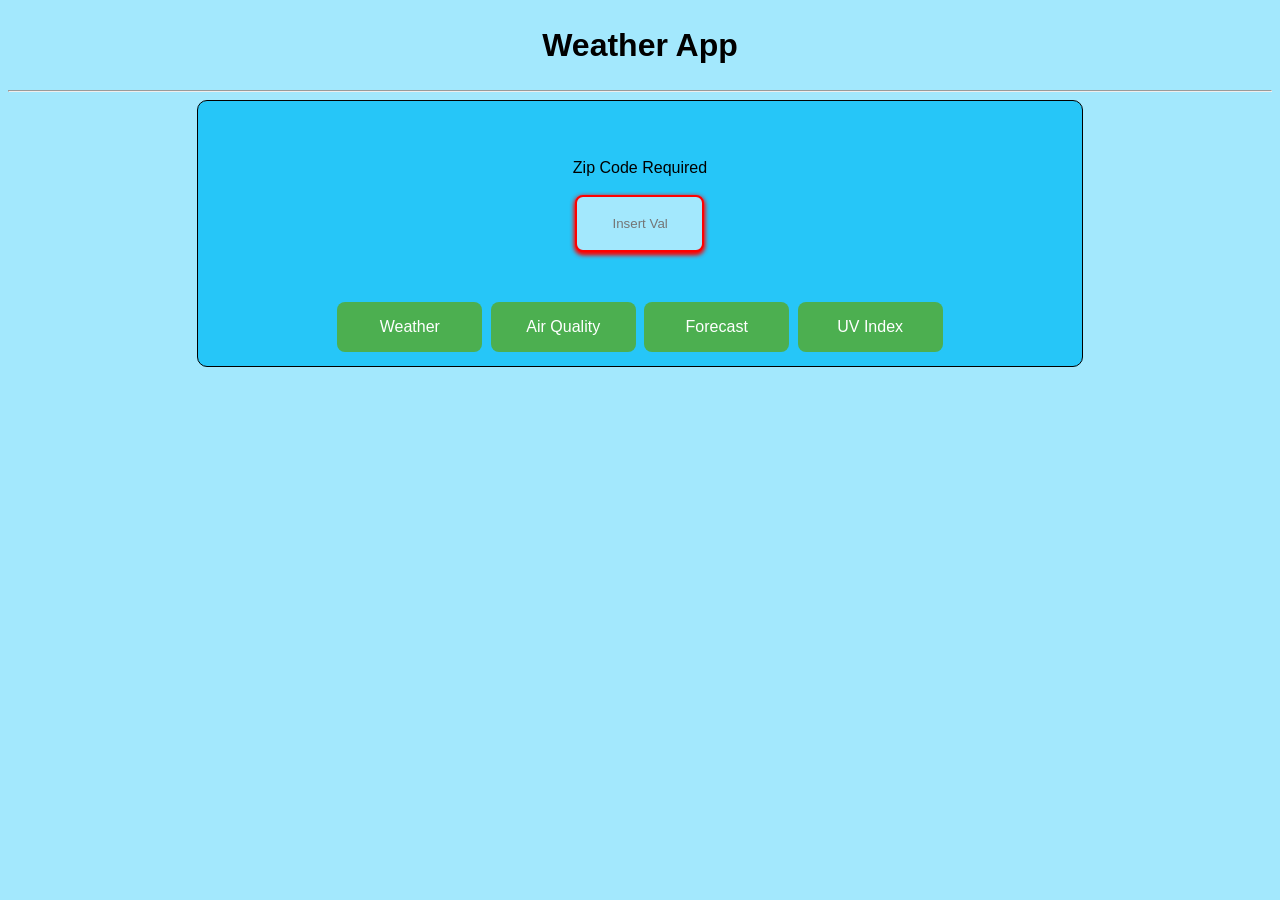
==== finalProject/index.html @ febf25ed "change name of the final project file" ====
<!DOCTYPE html>
<html lang="en">

<head>
    <meta charset="UTF-8">
    <meta http-equiv="X-UA-Compatible" content="IE=edge">
    <meta name="viewport" content="width=device-width, initial-scale=1.0">
    <meta http-equiv="Content-Security-Policy" content="upgrade-insecure-requests">
    <title>Final Project</title>
    <link rel="stylesheet" href="weather.css" type="text/css">
</head>

<body class="dark-theme">
    <header>
        <nav>
            <h1>Weather App</h1>
        </nav>
        <hr>
    </header>
    <div class="container">
        <h2 id="dateTime"></h2>
        <div id="loadInfo">
            <div id="icon"><img src='' alt="image of weather" id="tempIcon"></div>
            <br>
            <div id="zipCheck">Zip Code Required</div><br>
            <div><input type="text" id="zipCode" placeholder="Insert Valid Zip Code" maxlength="5" required></div>
            <br><br>
            <div id='output'></div>
            <div id='forecastOutput'></div>
            <div id="buttons">
                <button class="button" id="weather">Weather</button>
                <button class="button" id="air">Air Quality</button>
                <button class="button" id="forecast">Forecast</button>
                <button class="button" id="uv">UV Index</button>
            </div>
        </div>
    </div> <!-- end container -->
    <div id="weatherAlert">

    </div>
    <script src="../test/main.js" type="module"></script>

</body>

</html>
---- finalProject/weather.css ----
body {
    background-color: #A3E8FD;
}

h1 {
    color: black;
    font-family: Arial, Helvetica, sans-serif;
    text-align: center;
    font-size: xx-large;
}

a {
    color: white;
    font-size: 12px;
    text-align: left;
}

.container {
    width: 70%;
    height: auto;
    margin: auto;
    display: flex;
    flex-direction: column;
    border: 1px solid black;
    border-radius: 10px;
    background: #26C6F8;
    align-items: center;
    font-family: Verdana, Geneva, Tahoma, sans-serif;
    height: auto;
}

#loadInfo {
    height: auto;
    width: 75%;
    display: flex;
    flex-direction: column;
}

#output {
    flex-direction: column;
    justify-items: center;
    width: 90%;
    height: auto;
    margin: auto;
    font-family: Verdana, Geneva, Tahoma, sans-serif;
    padding-bottom: 10px;
    line-height: 30px;
}

input {
    background-color: #A3E8FD;
    width: 55px;
    height: 25px;
}

/* checks any valid <input> */
input:valid {
    background-color: rgba(0, 128, 0, 0.13);
    padding: 14px 35px;
    border-radius: 8px;
}

input:invalid {
    padding: 14px 35px;
    border-radius: 8px;
    border: 2px solid red;
    box-shadow: 0 2px 5px 0 red, 0 2px 5px 0 red;
}

input#dark {
    width: fit-content;
}


.button {
    background-color: #4CAF50;
    border: none;
    color: white;
    padding: 16px 32px;
    text-align: center;
    text-decoration: none;
    display: inline-block;
    font-size: 16px;
    margin: 4px 2px;
    transition-duration: 0.4s;
    cursor: pointer;
    border-radius: 8px;
    width: 145px;
}

.button:hover {
    border: 1px solid rgb(34, 66, 124);
    font-size: larger;
}

ul {
    padding: 0;
    margin: 0;
}

li {
    list-style: none;
    text-align: center;
    width: auto;
}

i {
    font-size: smaller;
}

.forecast {
    margin: 10px;
    width: 150px;
    display: flex;
}

#forecastOutput {

    flex-direction: row;
    margin: auto;
    height: auto;
    width: 85%;
    overflow-x: scroll;
    padding: 0 25px;
}

div {
    text-align: center;
    justify-content: center;
}

#weatherAlert {
    font-family: Arial, Helvetica, sans-serif;
    color: #26C6F8;
    width: 90%;
    margin: auto;
}

#icon {
    background-color: #26C6F8;
    width: 100px;
    height: auto;
    margin: auto;
    border-radius: 10px;
}

#initialLoad {
    font-size: 42px;
    line-height: 50px;
    width: auto;
    height: auto;
    margin: auto;
    align-items: center;
    text-align: center;
    background-color: #26C6F8;
    border-radius: 10px;
    font-family: Arial, Helvetica, sans-serif;
    box-shadow: 0 12px 16px 0 rgba(0, 0, 0, 0.24), 0 17px 50px 0 rgba(0, 0, 0, 0.19);
    padding: 10px;
}

#buttons {
    margin-bottom: 10px;
}

.explain {
    text-align: left;
    align-self: center;
    line-height: normal;
    font-style: italic;
    font-size: small;
}

#dark {
    float: right;
    padding: 25px 5px;
    border-radius: 45px;
    border: 1px solid slategray;
    position: fixed;
    top: 150px;
    right: 10px;
    background-color: rgb(9, 9, 65);
    color: white;
}

/*     Dark mode settings toggled onclick of button     
body.dark-theme {
    background: linear-gradient(rgb(0, 0, 110) 0%, rgb(0, 0, 0) 50%, rgb(0, 0, 110) 100%);
}

body.dark-theme h1 {
    color: lightgray;

}

body.dark-theme a {
    color: lightgray;
}

body.dark-theme .container {
    border: 1px solid gray;
    background-color: rgb(66, 66, 66);
    color: rgb(194, 194, 194);
    box-shadow: 0 12px 16px 0 rgba(143, 143, 143, 0.24), 0 12px 16px 0 rgba(143, 143, 143, 0.19);
    ;
}

body.dark-theme input:valid {
    background-color: rgb(139, 163, 139);
}

body.dark-theme .button {
    background-color: #2a5f2c;
    color: rgb(12, 12, 12);
}

body.dark-theme #initialLoad {
    background-color: gray;
    border: 1px solid black;
    color: black;
}

body.dark-theme footer {
    color: rgb(139, 163, 139);
}

body.dark-theme #weatherAlert {
    color: rgba(172, 255, 47, 0.514);
}

body.dark-theme div.explain {
    background-color: darkgrey;
    padding: 8px;
    border-radius: 5px;
}

body.dark-theme #dark {
    background-color: rgb(255, 255, 126);
    color: black;
}*/
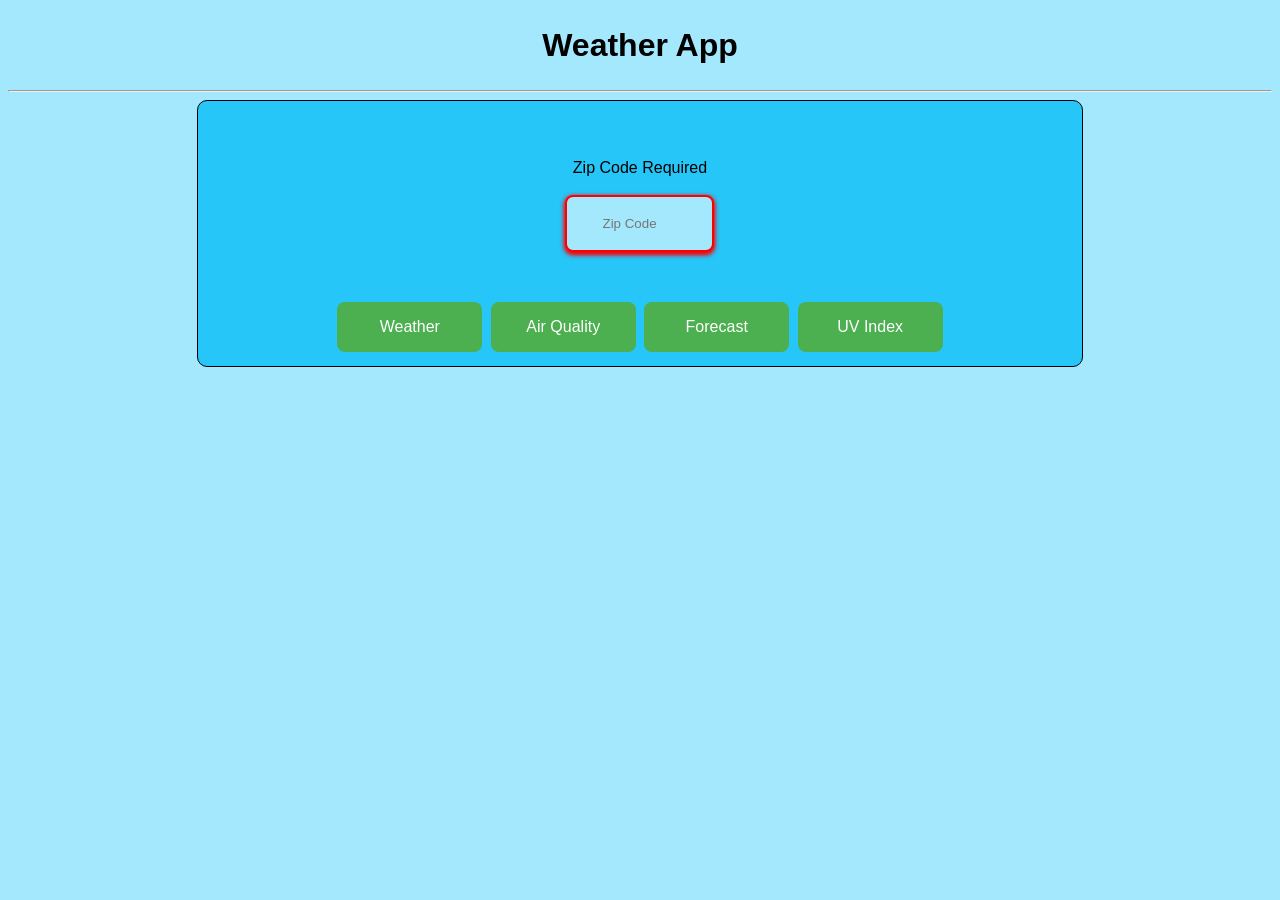
==== commit 9701ef8d: "adding final details for final project" ====
--- a/finalProject/index.html
+++ b/finalProject/index.html
@@ -10,7 +10,7 @@
     <link rel="stylesheet" href="weather.css" type="text/css">
 </head>
 
-<body class="dark-theme">
+<body>
     <header>
         <nav>
             <h1>Weather App</h1>
@@ -23,7 +23,7 @@
             <div id="icon"><img src='' alt="image of weather" id="tempIcon"></div>
             <br>
             <div id="zipCheck">Zip Code Required</div><br>
-            <div><input type="text" id="zipCode" placeholder="Insert Valid Zip Code" maxlength="5" required></div>
+            <div><input type="number" id="zipCode" placeholder="Zip Code" maxlength="5" required></div>
             <br><br>
             <div id='output'></div>
             <div id='forecastOutput'></div>
@@ -38,7 +38,7 @@
     <div id="weatherAlert">
 
     </div>
-    <script src="../test/main.js" type="module"></script>
+    <script src="../finalProject/main.js" type="module"></script>
 
 </body>
 
--- a/finalProject/weather.css
+++ b/finalProject/weather.css
@@ -49,7 +49,7 @@
 
 input {
     background-color: #A3E8FD;
-    width: 55px;
+    width: 75px;
     height: 25px;
 }
 
@@ -181,60 +181,4 @@
     right: 10px;
     background-color: rgb(9, 9, 65);
     color: white;
-}
-
-/*     Dark mode settings toggled onclick of button     
-body.dark-theme {
-    background: linear-gradient(rgb(0, 0, 110) 0%, rgb(0, 0, 0) 50%, rgb(0, 0, 110) 100%);
-}
-
-body.dark-theme h1 {
-    color: lightgray;
-
-}
-
-body.dark-theme a {
-    color: lightgray;
-}
-
-body.dark-theme .container {
-    border: 1px solid gray;
-    background-color: rgb(66, 66, 66);
-    color: rgb(194, 194, 194);
-    box-shadow: 0 12px 16px 0 rgba(143, 143, 143, 0.24), 0 12px 16px 0 rgba(143, 143, 143, 0.19);
-    ;
-}
-
-body.dark-theme input:valid {
-    background-color: rgb(139, 163, 139);
-}
-
-body.dark-theme .button {
-    background-color: #2a5f2c;
-    color: rgb(12, 12, 12);
-}
-
-body.dark-theme #initialLoad {
-    background-color: gray;
-    border: 1px solid black;
-    color: black;
-}
-
-body.dark-theme footer {
-    color: rgb(139, 163, 139);
-}
-
-body.dark-theme #weatherAlert {
-    color: rgba(172, 255, 47, 0.514);
-}
-
-body.dark-theme div.explain {
-    background-color: darkgrey;
-    padding: 8px;
-    border-radius: 5px;
-}
-
-body.dark-theme #dark {
-    background-color: rgb(255, 255, 126);
-    color: black;
-}*/+}
